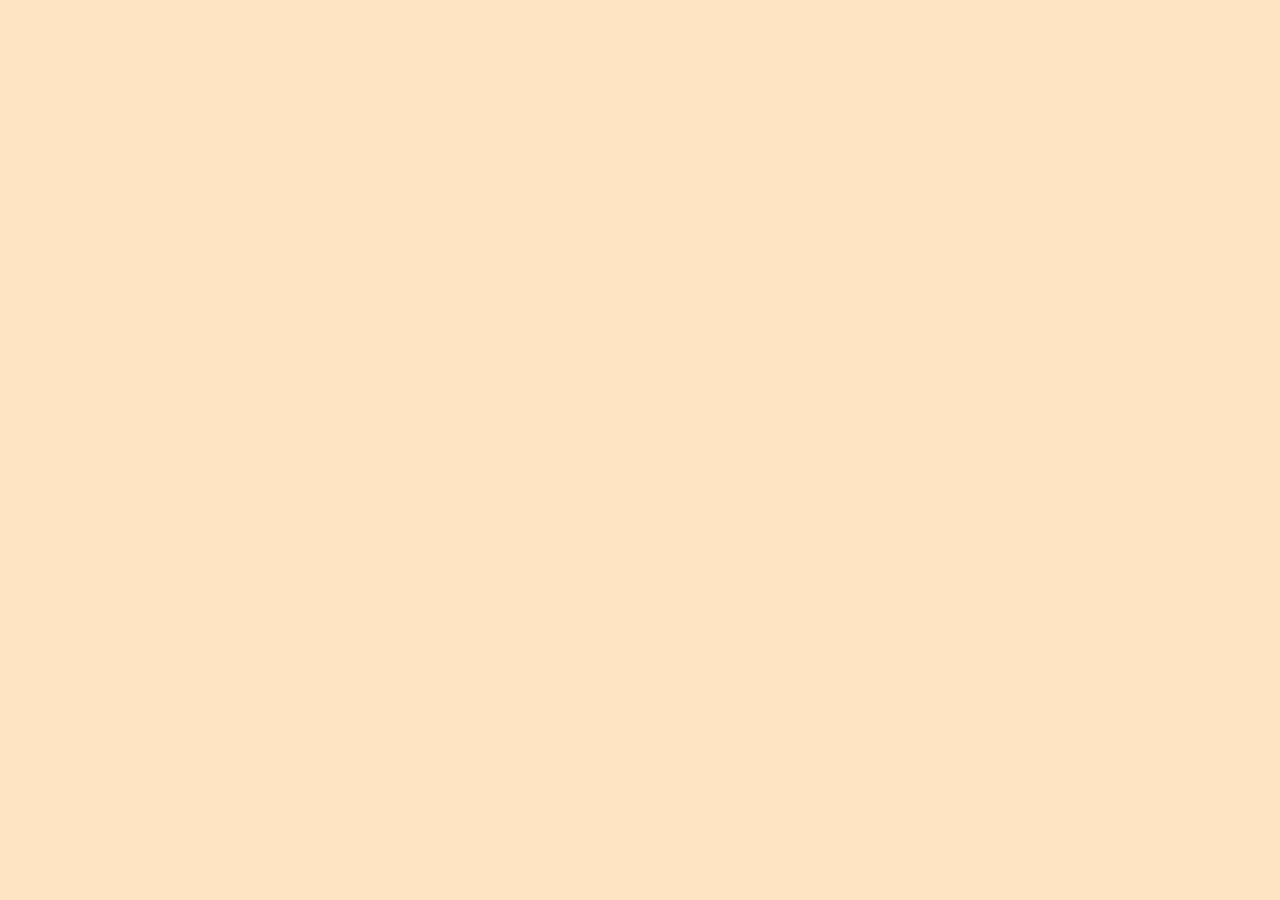
==== Video Aula JavaScript/aula06/ex004.html @ 4fa53aaf "update" ====
<!DOCTYPE html>
<html lang="en">
<head>
    <meta charset="UTF-8">
    <meta http-equiv="X-UA-Compatible" content="IE=edge">
    <meta name="viewport" content="width=s, initial-scale=1.0">
    <title>pagina teste</title>
    <style>
        body{
            font: 40pt arial;
            color: blue;
            background-color: bisque;
        }
    </style>
</head>
<body>
    <script>
        var idade = prompt ('Qualsua idade')
        var nome = prompt('Qual seu e vc nome')
        document.write(`Ola ${nome} seu, nome tem ${nome.length} letras <br/>`)
        document.write(`Seu nome em maiusculo e  ${nome.toUpperCase()}<br/>`)
        document.write(`Seu nome em minusculo e  ${nome.toLowerCase()}<br/>`)
        alert(`A soma de ${idade} e ${nome} e diferente `)

    </script>
</body>
</html>
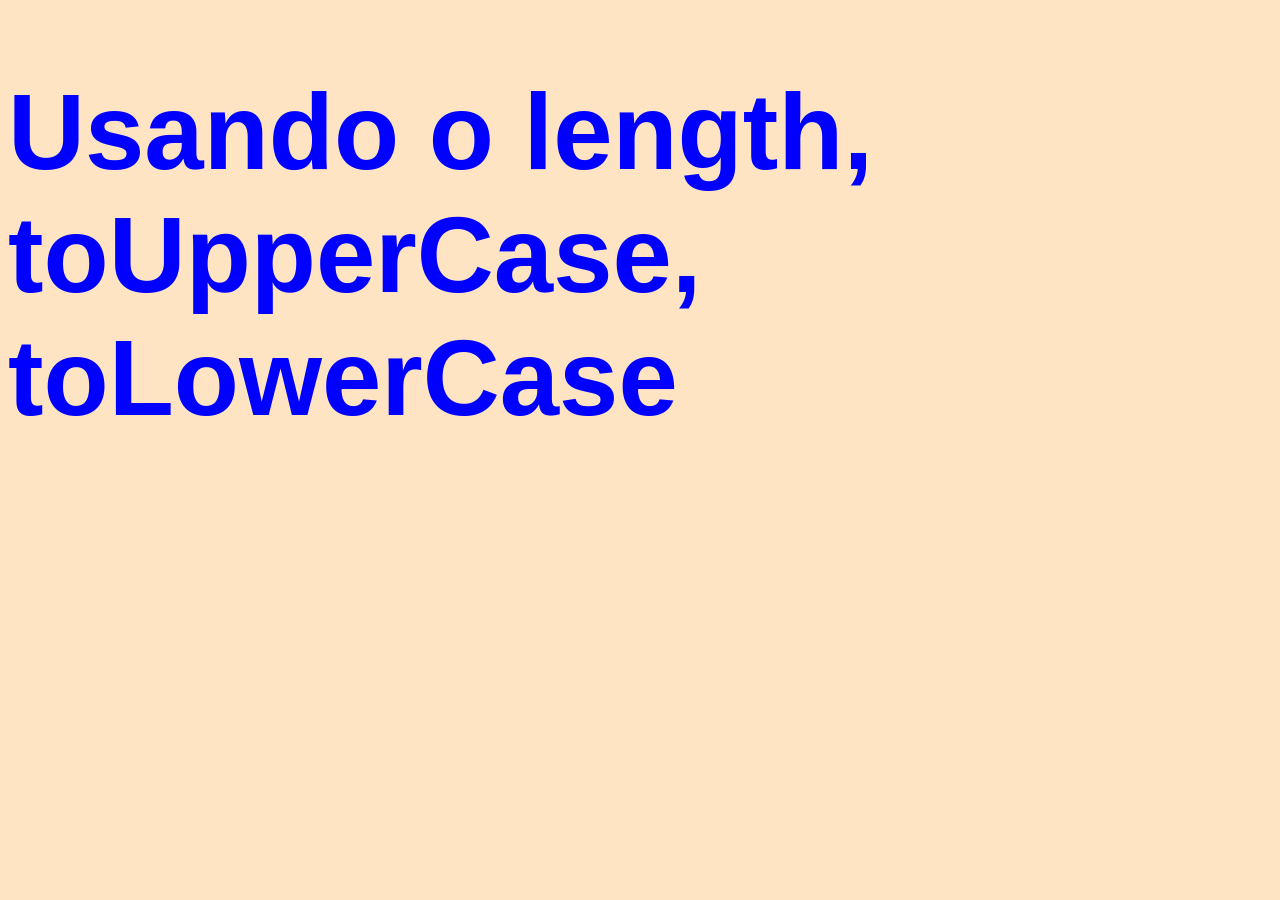
==== commit 57559260: "Usando o length, toUpperCase, toLowerCase" ====
--- a/Video Aula JavaScript/aula06/ex004.html
+++ b/Video Aula JavaScript/aula06/ex004.html
@@ -4,7 +4,7 @@
     <meta charset="UTF-8">
     <meta http-equiv="X-UA-Compatible" content="IE=edge">
     <meta name="viewport" content="width=s, initial-scale=1.0">
-    <title>pagina teste</title>
+    <title>documento</title>
     <style>
         body{
             font: 40pt arial;
@@ -14,13 +14,14 @@
     </style>
 </head>
 <body>
+    <h1>Usando o length, toUpperCase, toLowerCase</h1>
     <script>
-        var idade = prompt ('Qualsua idade')
-        var nome = prompt('Qual seu e vc nome')
+        var nome = prompt('Qual seu nome.')
+        var idade = prompt ('Qual sua idade')
         document.write(`Ola ${nome} seu, nome tem ${nome.length} letras <br/>`)
         document.write(`Seu nome em maiusculo e  ${nome.toUpperCase()}<br/>`)
         document.write(`Seu nome em minusculo e  ${nome.toLowerCase()}<br/>`)
-        alert(`A soma de ${idade} e ${nome} e diferente `)
+        
 
     </script>
 </body>
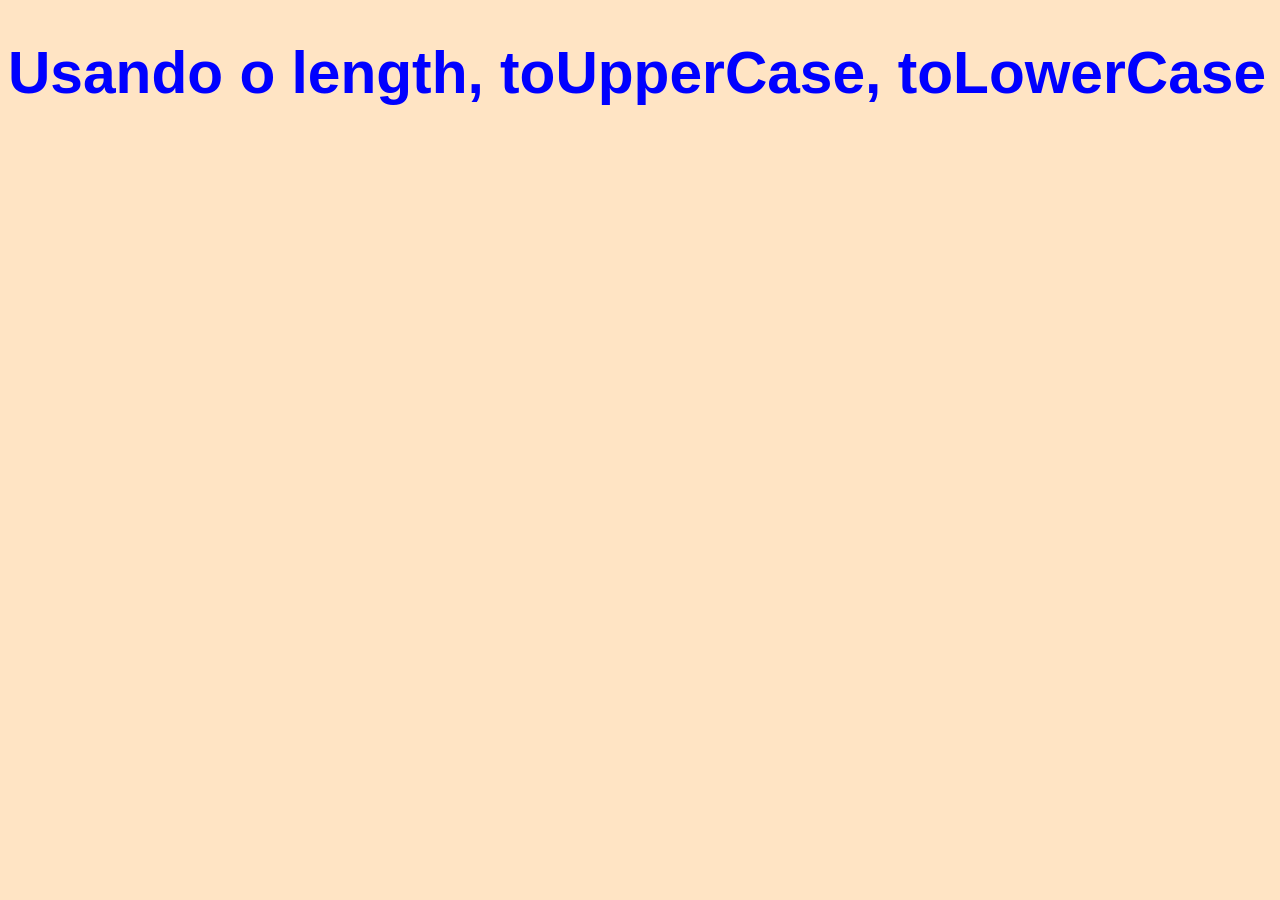
==== commit 5a52c6c8: "Usando o length, toUpperCase, toLowerCase" ====
--- a/Video Aula JavaScript/aula06/ex004.html
+++ b/Video Aula JavaScript/aula06/ex004.html
@@ -7,7 +7,7 @@
     <title>documento</title>
     <style>
         body{
-            font: 40pt arial;
+            font: 22pt arial;
             color: blue;
             background-color: bisque;
         }
@@ -17,7 +17,6 @@
     <h1>Usando o length, toUpperCase, toLowerCase</h1>
     <script>
         var nome = prompt('Qual seu nome.')
-        var idade = prompt ('Qual sua idade')
         document.write(`Ola ${nome} seu, nome tem ${nome.length} letras <br/>`)
         document.write(`Seu nome em maiusculo e  ${nome.toUpperCase()}<br/>`)
         document.write(`Seu nome em minusculo e  ${nome.toLowerCase()}<br/>`)
